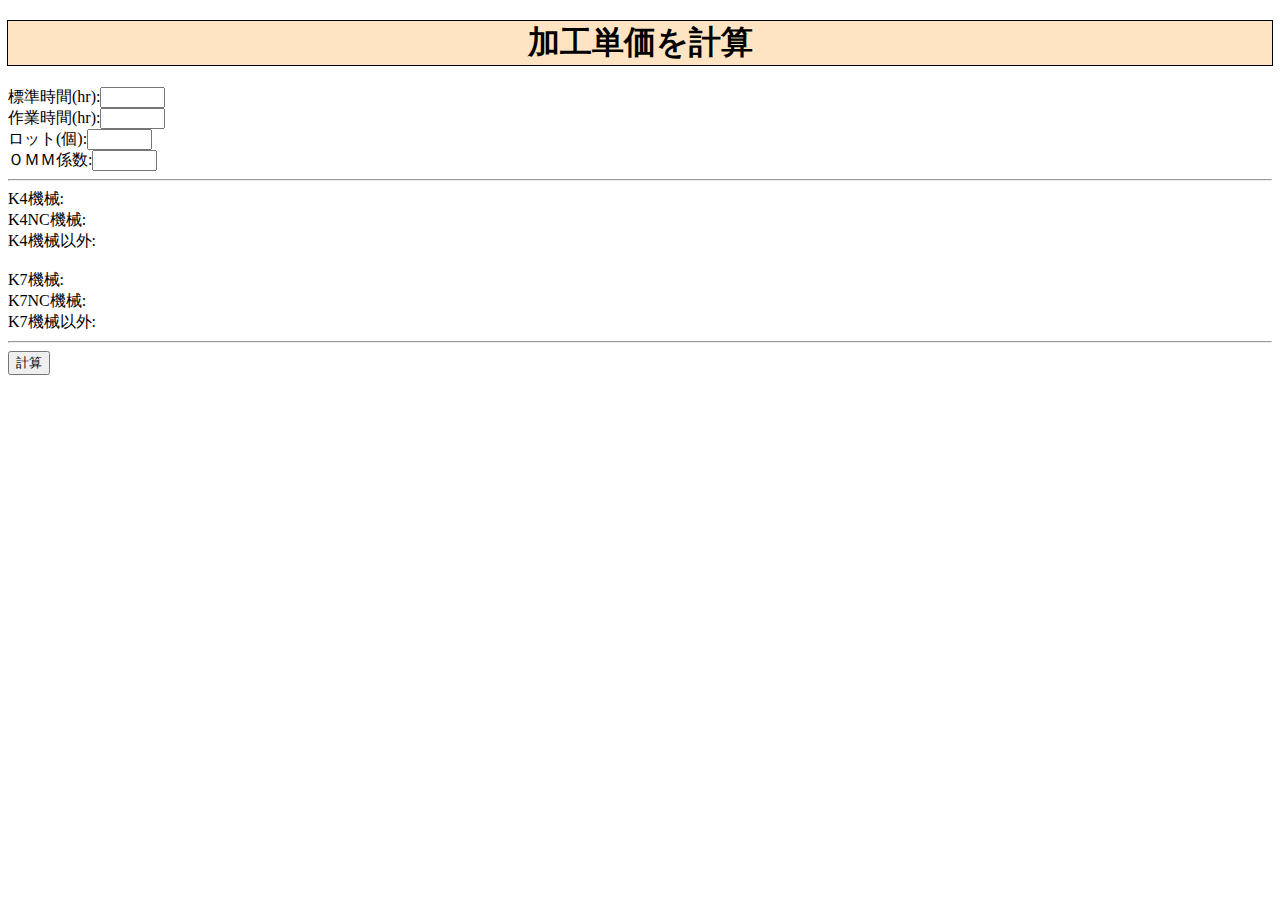
==== index.html @ fc3ffb00 "Add files via upload" ====
<!DOCTYPE html>
<html lang="ja">
<head>
  <meta charset="UTF-8">
  <meta name="viewport" content="width=device-width, initial-scale=1.0">
  <title>加工単価を計算</title>
  <link  rel="stylesheet" href="css/styles.css">
  
</head>
<body>
  <header>
    <h1>加工単価を計算</h1>
  </header>
  <main> 
    <label for="txtTp">標準時間(hr):<input type="text" id="txtTp" size="5" required></label><br>
    <label for="txtTs">作業時間(hr):<input type="text" id="txtTs" size="5"></label><br>
    <label for="txtLot">ロット(個):<input type="text" id="txtLot" size="5"></label><br>
    <label for="txtOmm">ＯＭＭ係数:<input type="text" id="txtOmm" size="5"></label><br>

    <hr>

    <div>
      <label>K4機械:<span id="K4ki"></span></label><br>
      <label>K4NC機械: <span id="K4nc"></span></label><br>
      <label>K4機械以外: <span id="K4han"></span></label><br>
      <br>
      <label>K7機械: <span id="K7ki"></span></label><br>
      <label>K7NC機械: <span id="K7nc"></span></label><br>
      <label>K7機械以外: <span id="K7han"></span></label><br>

    </div>

    <hr>

    <label><button onclick="calc()">計算</button></label>


  </main>

  <footer>

  </footer>


 
<script src="main.js"></script>  
</body>
</html>
---- css/styles.css ----
header h1 {
    background-color: bisque;
    outline: 1px solid black;
    text-align: center;
}
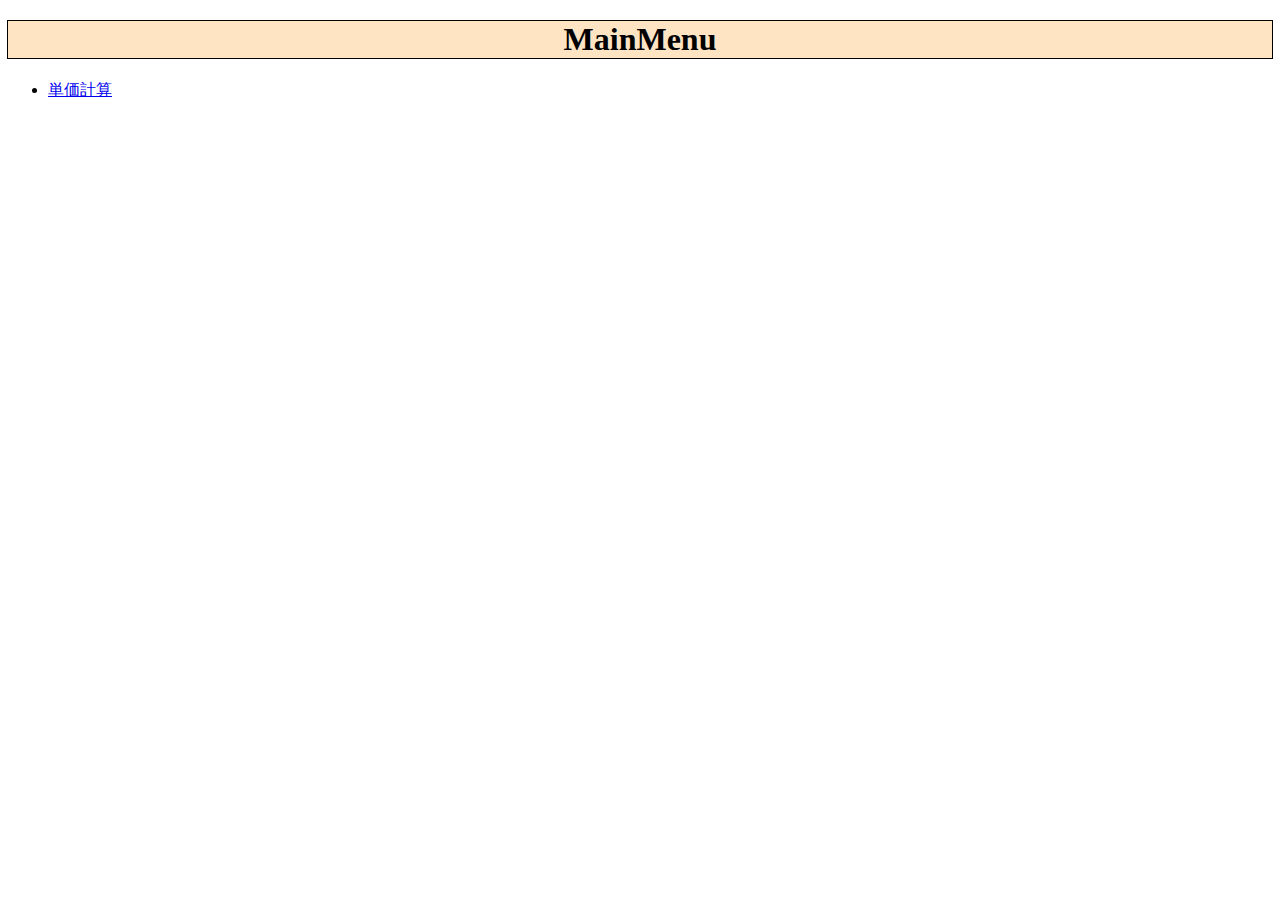
==== commit 33d02e36: "Update index.html" ====
--- a/index.html
+++ b/index.html
@@ -3,46 +3,25 @@
 <head>
   <meta charset="UTF-8">
   <meta name="viewport" content="width=device-width, initial-scale=1.0">
-  <title>加工単価を計算</title>
+  <title>nagayapages</title>
   <link  rel="stylesheet" href="css/styles.css">
   
 </head>
 <body>
   <header>
-    <h1>加工単価を計算</h1>
+    <h1>MainMenu</h1>
   </header>
-  <main> 
-    <label for="txtTp">標準時間(hr):<input type="text" id="txtTp" size="5" required></label><br>
-    <label for="txtTs">作業時間(hr):<input type="text" id="txtTs" size="5"></label><br>
-    <label for="txtLot">ロット(個):<input type="text" id="txtLot" size="5"></label><br>
-    <label for="txtOmm">ＯＭＭ係数:<input type="text" id="txtOmm" size="5"></label><br>
-
-    <hr>
-
-    <div>
-      <label>K4機械:<span id="K4ki"></span></label><br>
-      <label>K4NC機械: <span id="K4nc"></span></label><br>
-      <label>K4機械以外: <span id="K4han"></span></label><br>
-      <br>
-      <label>K7機械: <span id="K7ki"></span></label><br>
-      <label>K7NC機械: <span id="K7nc"></span></label><br>
-      <label>K7機械以外: <span id="K7han"></span></label><br>
-
-    </div>
-
-    <hr>
-
-    <label><button onclick="calc()">計算</button></label>
-
-
+  <main>
+    <ul>
+      <li>
+        <a href="https://yasuhironagaya.github.io/price">単価計算</a>
+      </li>
+    </ul>
   </main>
 
   <footer>
 
   </footer>
 
-
- 
-<script src="main.js"></script>  
 </body>
-</html>+</html>
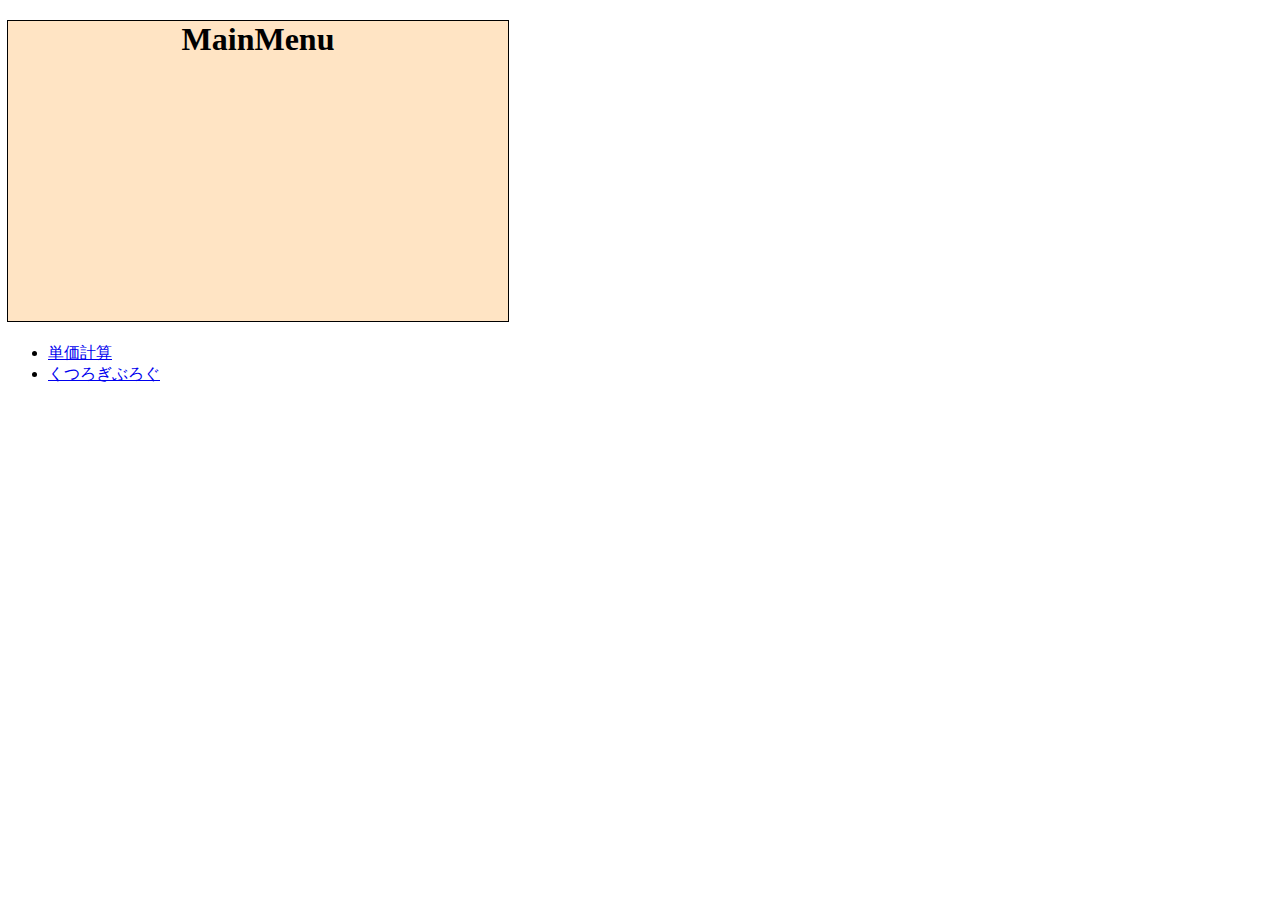
==== commit e35d19c3: "menu_add" ====
--- a/index.html
+++ b/index.html
@@ -16,6 +16,9 @@
       <li>
         <a href="https://yasuhironagaya.github.io/price">単価計算</a>
       </li>
+      <li>
+        <a href="https://kokoroyasuku.com">くつろぎぶろぐ</a>
+      </li>
     </ul>
   </main>
 
--- a/css/styles.css
+++ b/css/styles.css
@@ -2,4 +2,6 @@
     background-color: bisque;
     outline: 1px solid black;
     text-align: center;
+    width:500px;
+    height:300px;
 }